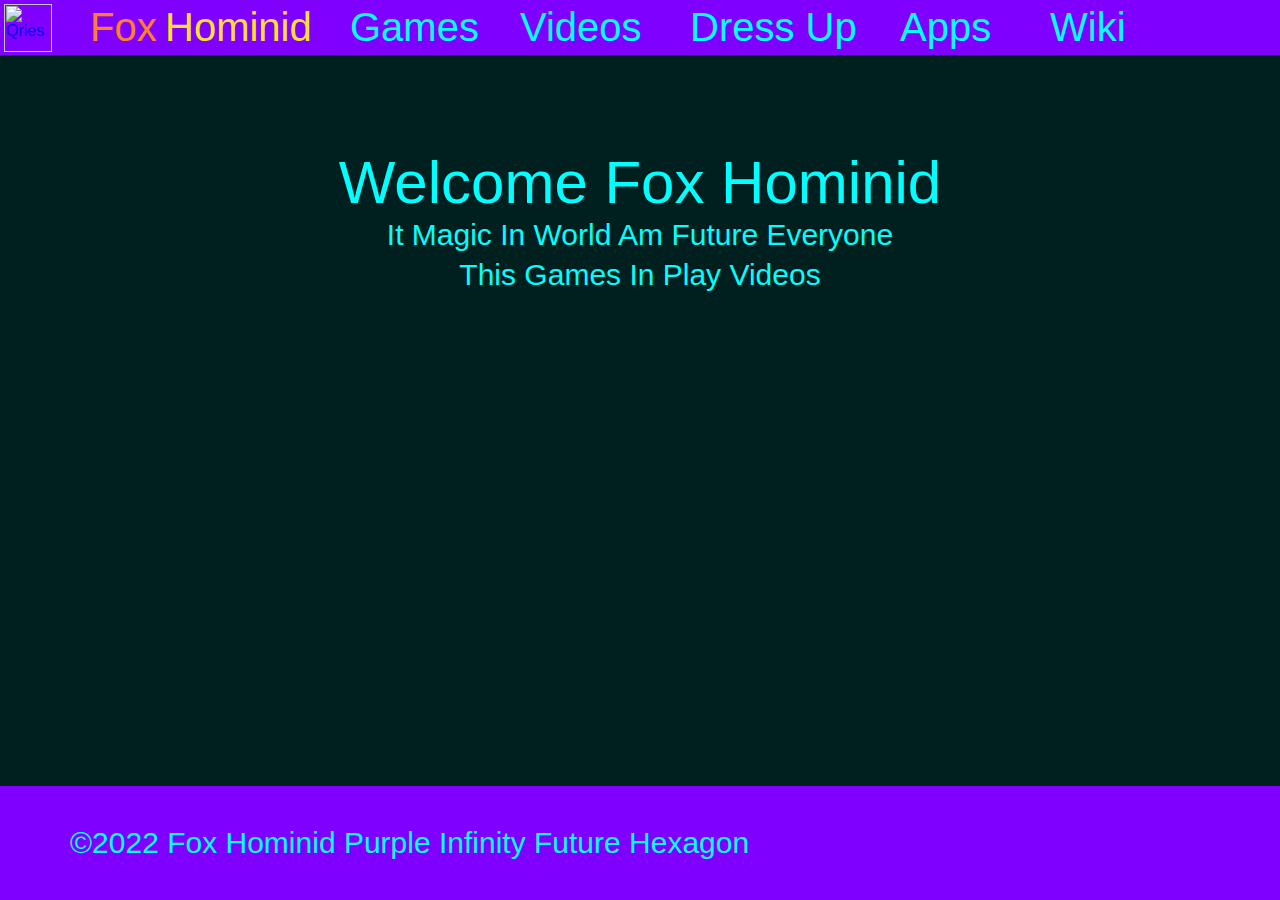
==== index.html @ 6adab7e3 "Update index.html" ====
<html>
  <head>
    <title>Fox Hominid Official</title>
    <link rel="stylesheet" type="text/css" href="main.css" />
    <link rel="stylesheet" type="text/css" href="particle.css" />
  </head>
  <body>
    <FoxHominidLogo>
      <a href="https://fox-hominid-infinity.github.io/index.html">
        <img alt="Qries" src="favicon.ico" height="48" width="48">
      </a>
    </FoxHominidLogo>
    <div id="header">Fox</div>
    <div id="header-yellow">Hominid</div>
    <Games>
      <a href="https://fox-hominid-infinity.github.io/Games" class="gameslink" title="Games" style="color:rgb(0,255,255)">Games</a>
    </Games>
    <Videos>
      <a href="https://fox-hominid-infinity.github.io/Videos" class="gameslink" title="Videos" style="color:rgb(0,255,255)">Videos</a>
    </Videos>
    <DressUp>
      <a href="https://fox-hominid-infinity.github.io/DressUp" class="gameslink" title="DressUps" style="color:rgb(0,255,255)">Dress Up</a>
    </DressUp>
    <Apps>
      <a href="https://fox-hominid-infinity.github.io/Apps" class="gameslink" title="Apps" style="color:rgb(0,255,255)">Apps</a>
    </Apps>
    <Wiki>
      <a href="https://fox-hominid.fandom.com/wiki/Fox_Hominid_Wiki" class="gameslink" title="Wiki" style="color:rgb(0,255,255)">Wiki</a>
    </Wiki>
    <div class="WelcomeCSS">
      <p>Welcome Fox Hominid</p>
    </div>
    <div class="WelcomeCSS1">
      <p>It Magic In World Am Future Everyone</p>
    </div>
    <div class="WelcomeCSS2">
      <p>This Games In Play Videos</p>
    </div>
    <div class="footer">
      <p>©2022 Fox Hominid Purple Infinity Future Hexagon</p>
    </div>
	  
    <div id="particle-container">
	<div class="particle"></div>
	<div class="particle"></div>
	<div class="particle"></div>
	<div class="particle"></div>
	<div class="particle"></div>
	<div class="particle"></div>
	<div class="particle"></div>
	<div class="particle"></div>
	<div class="particle"></div>
	<div class="particle"></div>
	<div class="particle"></div>
	<div class="particle"></div>
	<div class="particle"></div>
	<div class="particle"></div>
	<div class="particle"></div>
	<div class="particle"></div>
	<div class="particle"></div>
	<div class="particle"></div>
	<div class="particle"></div>
	<div class="particle"></div>
	<div class="particle"></div>
	<div class="particle"></div>
	<div class="particle"></div>
	<div class="particle"></div>
	<div class="particle"></div>
	<div class="particle"></div>
	<div class="particle"></div>
	<div class="particle"></div>
	<div class="particle"></div>
	<div class="particle"></div>
	<div class="particle"></div>
	<div class="particle"></div>
	<div class="particle"></div>
	<div class="particle"></div>
	<div class="particle"></div>
	<div class="particle"></div>
	<div class="particle"></div>
	<div class="particle"></div>
	<div class="particle"></div>
	<div class="particle"></div>
	<div class="particle"></div>
	<div class="particle"></div>
	<div class="particle"></div>
	<div class="particle"></div>
	<div class="particle"></div>
	<div class="particle"></div>
	<div class="particle"></div>
	<div class="particle"></div>
	<div class="particle"></div>
	<div class="particle"></div>
	<div class="particle"></div>
	<div class="particle"></div>
	<div class="particle"></div>
	<div class="particle"></div>
	<div class="particle"></div>
	<div class="particle"></div>
	<div class="particle"></div>
	<div class="particle"></div>
	<div class="particle"></div>
	<div class="particle"></div>
	<div class="particle"></div>
	<div class="particle"></div>
	<div class="particle"></div>
	<div class="particle"></div>
	<div class="particle"></div>
	<div class="particle"></div>
	<div class="particle"></div>
	<div class="particle"></div>
	<div class="particle"></div>
	<div class="particle"></div>
	<div class="particle"></div>
	<div class="particle"></div>
	<div class="particle"></div>
	<div class="particle"></div>
	<div class="particle"></div>
	<div class="particle"></div>
	<div class="particle"></div>
	<div class="particle"></div>
	<div class="particle"></div>
	<div class="particle"></div>
	<div class="particle"></div>
	<div class="particle"></div>
	<div class="particle"></div>
	<div class="particle"></div>
	<div class="particle"></div>
	<div class="particle"></div>
	<div class="particle"></div>
	<div class="particle"></div>
	<div class="particle"></div>
	<div class="particle"></div>
	<div class="particle"></div>
	<div class="particle"></div>
	<div class="particle"></div>
	<div class="particle"></div>
	<div class="particle"></div>
	<div class="particle"></div>
	<div class="particle"></div>
	<div class="particle"></div>
	<div class="particle"></div>
	<div class="particle"></div>
	<div class="particle"></div>
	<div class="particle"></div>
	<div class="particle"></div>
	<div class="particle"></div>
	<div class="particle"></div>
	<div class="particle"></div>
	<div class="particle"></div>
	<div class="particle"></div>
	<div class="particle"></div>
	<div class="particle"></div>
	<div class="particle"></div>
	<div class="particle"></div>
	<div class="particle"></div>
	<div class="particle"></div>
	<div class="particle"></div>
	<div class="particle"></div>
	<div class="particle"></div>
	<div class="particle"></div>
	<div class="particle"></div>
	<div class="particle"></div>
    </div>
  </body>
</html>
---- main.css ----
body {        
  background-color: #002020;
  position: relative;
  font-family: "Source Sans Pro", sans-serif;
  font-weight: 100;
}
FoxHominidLogo {
  position: fixed;
  z-index: 8;
  top: 4px;
  left: 4px;
}
PurplePikachuMiner {
  position: absolute;
  z-index: 1;
  top: 160px;
  left: 20px;
}
FoxHominidEvolutionYear {
  position: absolute;
  z-index: 1;
  top: 160px;
  left: 300px;
}
FoxHominidMiner {
  position: absolute;
  z-index: 1;
  top: 160px;
  left: 580px;
}
MinecraftChickenMiner {
  position: absolute;
  z-index: 1;
  top: 160px;
  left: 860px;
}
#header {
  width: 100%;
  position: fixed;
  background-color: #8000ff;
  color: #FF7F27;
  font-size: 40px;
  top: 0;
  z-index: 7;
  left: -10;
  padding: 5px 100px;
}
#header-yellow {
  position: fixed;
  color: #FFDF30;
  font-size: 40px;
  top: 0;
  z-index: 8;
  left: 0;
  padding: 5px 165px
}
Games {
  position: fixed;
  z-index: 8;
  font-size: 40px;
  top: 5;  
  left: 350;  
}
Videos {
  position: fixed;
  z-index: 8;
  font-size: 40px;
  top: 5;  
  left: 520;  
}
DressUp {
  position: fixed;
  z-index: 8;
  font-size: 40px;
  top: 5;  
  left: 690;  
}
Apps {
  position: fixed;
  z-index: 8;
  font-size: 40px;
  top: 5;  
  left: 900;  
}
Wiki {
  position: fixed;
  z-index: 8;
  font-size: 40px;
  top: 5;  
  left: 1050;  
}
.gameslink {
  text-decoration: none; 
}
a {
  display: block;
}
.footer {
  width: 100%;
  position: fixed;
  background-color: #8000ff;
  color: #00FFFF;
  font-size: 30px;
  bottom: 0;
  z-index: 8;
  left: -10;
  padding: 10px 80px;
}
.WelcomeCSS {
  left: 25%;
  width: 50%;
  text-align: center;
  position: absolute;
  color: #00FFFF;
  font-size: 60px;
  top: 80;
  z-index: 1;
}
.WelcomeCSS1 {
  left: 25%;
  width: 50%;
  text-align: center;
  position: absolute;
  color: #00FFFF;
  font-size: 30px;
  top: 180;
  z-index: 1;
}
.WelcomeCSS2 {
  left: 25%;
  width: 50%;
  text-align: center;
  position: absolute;
  color: #00FFFF;
  font-size: 30px;
  top: 220;
  z-index: 1;
}
.FixedVideosFooter {
  position: absolute;
  top: 900;
  z-index: 1;
}
.FixedGamesFooter {
  position: absolute;
  top: 960;
  z-index: 1;
}
VideosFullscreen {
  position: absolute;
  z-index: 1;
  top: 90px;
  width: 44%;
  left: 22%;  
}
GamesFullscreen {
  position: absolute;
  z-index: 1;
  top: 232px;
  width: 50%;
  left: 34%;  
  transform: scale(1.5);
}
DressUpFullscreen {
  position: absolute;
  z-index: 1;
  top: 100px;
  left: 50%;
  margin-right: -50%;
  transform: translate(-50%, 0%) }
}
#TotalGameScore {
  color: #00ffff;
  font-size: 40px;
  position: absolute;
  z-index: 1;
  top: 80px;
  left: 400px;
}
#TotalGameScoreFixed {
  color: #00ffff;
  font-size: 40px;
  position: absolute;
  z-index: 1;
  top: 80px;
  left: 400px;
}
TotalGameScore {
  color: #00ffff;
  font-size: 40px;
  position: absolute;
  z-index: 1;
  top: 80px;
  left: 400px;
}
#PPMScore {
  color: #00ffff;
  font-size: 30px;
  position: absolute;
  z-index: 1;
  top: 370px;
  left: 60px;
}
#FHEYScore {
  color: #00ffff;
  font-size: 30px;
  position: absolute;
  z-index: 1;
  top: 370px;
  left: 340px;
}
#FHMScore {
  color: #00ffff;
  font-size: 30px;
  position: absolute;
  z-index: 1;
  top: 370px;
  left: 620px;
}
#MCMScore {
  color: #00ffff;
  font-size: 30px;
  position: absolute;
  z-index: 1;
  top: 370px;
  left: 900px;
}

Years10OfFoxHominid {
  position: absolute;
  z-index: 1;
  top: 90px;
  left: 20px;
}

FoxHominidNewVsFoxHominidOld {
  position: absolute;
  z-index: 1;
  top: 90px;
  left: 300px;
}
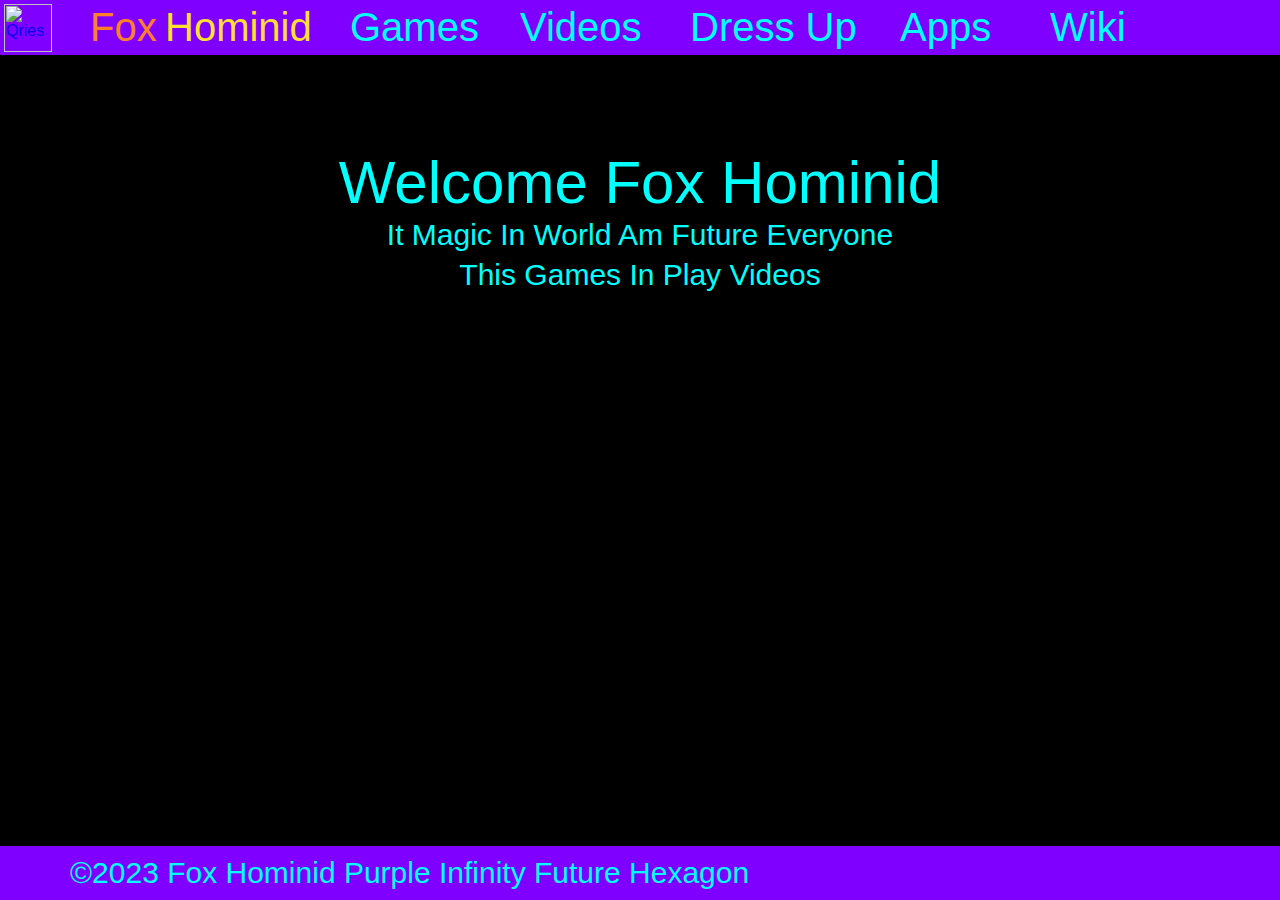
==== commit 1c0ca5d0: "Update index.html" ====
--- a/index.html
+++ b/index.html
@@ -2,7 +2,8 @@
   <head>
     <title>Fox Hominid Official</title>
     <link rel="stylesheet" type="text/css" href="main.css" />
-    <link rel="stylesheet" type="text/css" href="particle.css" />
+    <link rel="stylesheet" type="text/css" href="particle.css">
+    <script src="js/ScoreTest.js"></script>
   </head>
   <body>
     <FoxHominidLogo>
@@ -37,130 +38,11 @@
       <p>This Games In Play Videos</p>
     </div>
     <div class="footer">
-      <p>©2022 Fox Hominid Purple Infinity Future Hexagon</p>
-    </div>
-	  
-    <div id="particle-container">
-	<div class="particle"></div>
-	<div class="particle"></div>
-	<div class="particle"></div>
-	<div class="particle"></div>
-	<div class="particle"></div>
-	<div class="particle"></div>
-	<div class="particle"></div>
-	<div class="particle"></div>
-	<div class="particle"></div>
-	<div class="particle"></div>
-	<div class="particle"></div>
-	<div class="particle"></div>
-	<div class="particle"></div>
-	<div class="particle"></div>
-	<div class="particle"></div>
-	<div class="particle"></div>
-	<div class="particle"></div>
-	<div class="particle"></div>
-	<div class="particle"></div>
-	<div class="particle"></div>
-	<div class="particle"></div>
-	<div class="particle"></div>
-	<div class="particle"></div>
-	<div class="particle"></div>
-	<div class="particle"></div>
-	<div class="particle"></div>
-	<div class="particle"></div>
-	<div class="particle"></div>
-	<div class="particle"></div>
-	<div class="particle"></div>
-	<div class="particle"></div>
-	<div class="particle"></div>
-	<div class="particle"></div>
-	<div class="particle"></div>
-	<div class="particle"></div>
-	<div class="particle"></div>
-	<div class="particle"></div>
-	<div class="particle"></div>
-	<div class="particle"></div>
-	<div class="particle"></div>
-	<div class="particle"></div>
-	<div class="particle"></div>
-	<div class="particle"></div>
-	<div class="particle"></div>
-	<div class="particle"></div>
-	<div class="particle"></div>
-	<div class="particle"></div>
-	<div class="particle"></div>
-	<div class="particle"></div>
-	<div class="particle"></div>
-	<div class="particle"></div>
-	<div class="particle"></div>
-	<div class="particle"></div>
-	<div class="particle"></div>
-	<div class="particle"></div>
-	<div class="particle"></div>
-	<div class="particle"></div>
-	<div class="particle"></div>
-	<div class="particle"></div>
-	<div class="particle"></div>
-	<div class="particle"></div>
-	<div class="particle"></div>
-	<div class="particle"></div>
-	<div class="particle"></div>
-	<div class="particle"></div>
-	<div class="particle"></div>
-	<div class="particle"></div>
-	<div class="particle"></div>
-	<div class="particle"></div>
-	<div class="particle"></div>
-	<div class="particle"></div>
-	<div class="particle"></div>
-	<div class="particle"></div>
-	<div class="particle"></div>
-	<div class="particle"></div>
-	<div class="particle"></div>
-	<div class="particle"></div>
-	<div class="particle"></div>
-	<div class="particle"></div>
-	<div class="particle"></div>
-	<div class="particle"></div>
-	<div class="particle"></div>
-	<div class="particle"></div>
-	<div class="particle"></div>
-	<div class="particle"></div>
-	<div class="particle"></div>
-	<div class="particle"></div>
-	<div class="particle"></div>
-	<div class="particle"></div>
-	<div class="particle"></div>
-	<div class="particle"></div>
-	<div class="particle"></div>
-	<div class="particle"></div>
-	<div class="particle"></div>
-	<div class="particle"></div>
-	<div class="particle"></div>
-	<div class="particle"></div>
-	<div class="particle"></div>
-	<div class="particle"></div>
-	<div class="particle"></div>
-	<div class="particle"></div>
-	<div class="particle"></div>
-	<div class="particle"></div>
-	<div class="particle"></div>
-	<div class="particle"></div>
-	<div class="particle"></div>
-	<div class="particle"></div>
-	<div class="particle"></div>
-	<div class="particle"></div>
-	<div class="particle"></div>
-	<div class="particle"></div>
-	<div class="particle"></div>
-	<div class="particle"></div>
-	<div class="particle"></div>
-	<div class="particle"></div>
-	<div class="particle"></div>
-	<div class="particle"></div>
-	<div class="particle"></div>
-	<div class="particle"></div>
-	<div class="particle"></div>
+      <div id="footer">
+      </div> 
+      <script>
+        document.getElementById("footer").innerHTML = ("©" + Year_Date + " Fox Hominid Purple Infinity Future Hexagon");
+      </script>
     </div>
   </body>
 </html>
--- a/main.css
+++ b/main.css
@@ -1,38 +1,81 @@
-body {        
-  background-color: #002020;
+body {     
+  background-image:    url(images/WebackgroundHexagonDarkCyan.gif);
+  background-color: #000000;
+  background-size:     cover;                      /* <------ */
+  background-attachment: fixed;
+  background-repeat:   no-repeat;
+  background-position: center 0%; 
   position: relative;
   font-family: "Source Sans Pro", sans-serif;
   font-weight: 100;
 }
+ParticleFix {
+  position: fixed;
+  top: -20px;
+  z-index: 1;
+}
+
 FoxHominidLogo {
   position: fixed;
   z-index: 8;
   top: 4px;
   left: 4px;
 }
+
+
+.buttonglowhover:hover {
+  cursor: pointer;
+  transform: scale(1.15);
+  box-shadow: 0 0px 34px 0 rgba(0,255,255,1),0 0px 70px 0 rgba(0,255,255,0.6);
+}
+
 PurplePikachuMiner {
-  position: absolute;
-  z-index: 1;
+  transition: .3s ease-in-out 0s;
+  border-radius: 18%;
+  position: absolute;
+  z-index: 2;
   top: 160px;
   left: 20px;
 }
 FoxHominidEvolutionYear {
-  position: absolute;
-  z-index: 1;
+  transition: .3s ease-in-out 0s;
+  border-radius: 18%;
+  position: absolute;
+  z-index: 2;
   top: 160px;
   left: 300px;
 }
 FoxHominidMiner {
-  position: absolute;
-  z-index: 1;
+  transition: .3s ease-in-out 0s;
+  border-radius: 18%;
+  position: absolute;
+  z-index: 2;
   top: 160px;
   left: 580px;
 }
 MinecraftChickenMiner {
-  position: absolute;
-  z-index: 1;
+  transition: .3s ease-in-out 0s;
+  border-radius: 18%;
+  position: absolute;
+  z-index: 2;
   top: 160px;
   left: 860px;
+}
+PurplePikachuPlatformJump {
+  transition: .3s ease-in-out 0s;
+  border-radius: 18%;
+  position: absolute;
+  z-index: 2;
+  top: 440px;
+  left: 20px;
+}
+FoxHominidPlatformJump {
+  transition: .3s ease-in-out 0s;
+  border-radius: 18%;
+  position: absolute;
+  z-index: 2;
+  top: 440px;
+  left: 300px;
 }
 #header {
   width: 100%;
@@ -167,9 +210,9 @@
   top: 100px;
   left: 50%;
   margin-right: -50%;
-  transform: translate(-50%, 0%) }
-}
-#TotalGameScore {
+  transform: translate(-50%, 0%)
+}
+#TotalGameScoreFixed {
   color: #00ffff;
   font-size: 40px;
   position: absolute;
@@ -177,7 +220,7 @@
   top: 80px;
   left: 400px;
 }
-#TotalGameScoreFixed {
+TotalGameScore {
   color: #00ffff;
   font-size: 40px;
   position: absolute;
@@ -185,14 +228,6 @@
   top: 80px;
   left: 400px;
 }
-TotalGameScore {
-  color: #00ffff;
-  font-size: 40px;
-  position: absolute;
-  z-index: 1;
-  top: 80px;
-  left: 400px;
-}
 #PPMScore {
   color: #00ffff;
   font-size: 30px;
@@ -225,17 +260,52 @@
   top: 370px;
   left: 900px;
 }
+#PPPJScore {
+  color: #00ffff;
+  font-size: 30px;
+  position: absolute;
+  z-index: 1;
+  top: 645px;
+  left: 60px;
+}
+#FHPJScore {
+  color: #00ffff;
+  font-size: 30px;
+  position: absolute;
+  z-index: 1;
+  top: 645px;
+  left: 340px;
+}
 
 Years10OfFoxHominid {
+  transition: .3s ease-in-out 0s;
+  border-radius: 18%;
+  position: absolute;
+  z-index: 1;
+  top: 90px;
+  left: 300px;
+}
+
+FoxHominidNewVsFoxHominidOld {
+  transition: .3s ease-in-out 0s;
+  border-radius: 18%;
   position: absolute;
   z-index: 1;
   top: 90px;
   left: 20px;
 }
 
-FoxHominidNewVsFoxHominidOld {
+FoxHominidFirstVideo {
+  transition: .3s ease-in-out 0s;
+  border-radius: 18%;
   position: absolute;
   z-index: 1;
   top: 90px;
-  left: 300px;
-}
+  left: 580px;
+}
+
+#footeryear {
+  color: #00ffff;
+  font-size: 30px;
+  position: absolute;
+}
--- a/particle.css
+++ b/particle.css
@@ -0,0 +1,1684 @@
+.particle {
+  position: absolute;
+  border-radius: 50%;
+}
+@keyframes particle-animation-1 {
+  100% {
+    transform: translate3d(63vw, 22vh, 72px);
+  }
+}
+.particle:nth-child(1) {
+  animation: particle-animation-1 12s infinite;
+  opacity: 0.97;
+  height: 8px;
+  width: 8px;
+  animation-delay: -0.2s;
+  transform: translate3d(43vw, 8vh, 46px);
+  background: #00ffff;
+}
+@keyframes particle-animation-2 {
+  100% {
+    transform: translate3d(89vw, 3vh, 72px);
+  }
+}
+.particle:nth-child(2) {
+  animation: particle-animation-2 12s infinite;
+  opacity: 0.32;
+  height: 9px;
+  width: 9px;
+  animation-delay: -0.4s;
+  transform: translate3d(31vw, 41vh, 89px);
+  background: #00ffff;
+}
+@keyframes particle-animation-3 {
+  100% {
+    transform: translate3d(5vw, 52vh, 7px);
+  }
+}
+.particle:nth-child(3) {
+  animation: particle-animation-3 12s infinite;
+  opacity: 0.62;
+  height: 10px;
+  width: 10px;
+  animation-delay: -0.6s;
+  transform: translate3d(95vw, 44vh, 30px);
+  background: #00ffff;
+}
+@keyframes particle-animation-4 {
+  100% {
+    transform: translate3d(38vw, 61vh, 27px);
+  }
+}
+.particle:nth-child(4) {
+  animation: particle-animation-4 12s infinite;
+  opacity: 0.84;
+  height: 9px;
+  width: 9px;
+  animation-delay: -0.8s;
+  transform: translate3d(27vw, 87vh, 79px);
+  background: #00ffff;
+}
+@keyframes particle-animation-5 {
+  100% {
+    transform: translate3d(55vw, 50vh, 57px);
+  }
+}
+.particle:nth-child(5) {
+  animation: particle-animation-5 12s infinite;
+  opacity: 0.75;
+  height: 8px;
+  width: 8px;
+  animation-delay: -1s;
+  transform: translate3d(15vw, 16vh, 82px);
+  background: #00ffff;
+}
+@keyframes particle-animation-6 {
+  100% {
+    transform: translate3d(59vw, 34vh, 56px);
+  }
+}
+.particle:nth-child(6) {
+  animation: particle-animation-6 12s infinite;
+  opacity: 0.19;
+  height: 10px;
+  width: 10px;
+  animation-delay: -1.2s;
+  transform: translate3d(26vw, 61vh, 19px);
+  background: #00ffff;
+}
+@keyframes particle-animation-7 {
+  100% {
+    transform: translate3d(25vw, 40vh, 32px);
+  }
+}
+.particle:nth-child(7) {
+  animation: particle-animation-7 12s infinite;
+  opacity: 0.25;
+  height: 12px;
+  width: 12px;
+  animation-delay: -1.4s;
+  transform: translate3d(89vw, 73vh, 30px);
+  background: #00ffff;
+}
+@keyframes particle-animation-8 {
+  100% {
+    transform: translate3d(41vw, 90vh, 75px);
+  }
+}
+.particle:nth-child(8) {
+  animation: particle-animation-8 12s infinite;
+  opacity: 0.98;
+  height: 9px;
+  width: 9px;
+  animation-delay: -1.6s;
+  transform: translate3d(83vw, 51vh, 100px);
+  background: #00ffff;
+}
+@keyframes particle-animation-9 {
+  100% {
+    transform: translate3d(64vw, 78vh, 13px);
+  }
+}
+.particle:nth-child(9) {
+  animation: particle-animation-9 12s infinite;
+  opacity: 0.16;
+  height: 12px;
+  width: 12px;
+  animation-delay: -1.8s;
+  transform: translate3d(38vw, 68vh, 15px);
+  background: #00ffff;
+}
+@keyframes particle-animation-10 {
+  100% {
+    transform: translate3d(24vw, 29vh, 45px);
+  }
+}
+.particle:nth-child(10) {
+  animation: particle-animation-10 12s infinite;
+  opacity: 0.86;
+  height: 12px;
+  width: 12px;
+  animation-delay: -2s;
+  transform: translate3d(20vw, 89vh, 94px);
+  background: #00ffff;
+}
+@keyframes particle-animation-11 {
+  100% {
+    transform: translate3d(52vw, 64vh, 71px);
+  }
+}
+.particle:nth-child(11) {
+  animation: particle-animation-11 12s infinite;
+  opacity: 0.95;
+  height: 12px;
+  width: 12px;
+  animation-delay: -2.2s;
+  transform: translate3d(5vw, 25vh, 55px);
+  background: #00ffff;
+}
+@keyframes particle-animation-12 {
+  100% {
+    transform: translate3d(61vw, 61vh, 45px);
+  }
+}
+.particle:nth-child(12) {
+  animation: particle-animation-12 12s infinite;
+  opacity: 0.49;
+  height: 11px;
+  width: 11px;
+  animation-delay: -2.4s;
+  transform: translate3d(24vw, 48vh, 57px);
+  background: #00ffff;
+}
+@keyframes particle-animation-13 {
+  100% {
+    transform: translate3d(85vw, 30vh, 66px);
+  }
+}
+.particle:nth-child(13) {
+  animation: particle-animation-13 12s infinite;
+  opacity: 0.25;
+  height: 8px;
+  width: 8px;
+  animation-delay: -2.6s;
+  transform: translate3d(69vw, 21vh, 51px);
+  background: #00ffff;
+}
+@keyframes particle-animation-14 {
+  100% {
+    transform: translate3d(22vw, 52vh, 26px);
+  }
+}
+.particle:nth-child(14) {
+  animation: particle-animation-14 12s infinite;
+  opacity: 0.7;
+  height: 12px;
+  width: 12px;
+  animation-delay: -2.8s;
+  transform: translate3d(36vw, 46vh, 26px);
+  background: #00ffff;
+}
+@keyframes particle-animation-15 {
+  100% {
+    transform: translate3d(41vw, 43vh, 68px);
+  }
+}
+.particle:nth-child(15) {
+  animation: particle-animation-15 12s infinite;
+  opacity: 0.36;
+  height: 12px;
+  width: 12px;
+  animation-delay: -3s;
+  transform: translate3d(42vw, 8vh, 100px);
+  background: #00ffff;
+}
+@keyframes particle-animation-16 {
+  100% {
+    transform: translate3d(34vw, 94vh, 98px);
+  }
+}
+.particle:nth-child(16) {
+  animation: particle-animation-16 12s infinite;
+  opacity: 0.17;
+  height: 9px;
+  width: 9px;
+  animation-delay: -3.2s;
+  transform: translate3d(75vw, 96vh, 73px);
+  background: #00ffff;
+}
+@keyframes particle-animation-17 {
+  100% {
+    transform: translate3d(64vw, 73vh, 81px);
+  }
+}
+.particle:nth-child(17) {
+  animation: particle-animation-17 12s infinite;
+  opacity: 0.34;
+  height: 12px;
+  width: 12px;
+  animation-delay: -3.4s;
+  transform: translate3d(76vw, 86vh, 26px);
+  background: #00ffff;
+}
+@keyframes particle-animation-18 {
+  100% {
+    transform: translate3d(89vw, 2vh, 63px);
+  }
+}
+.particle:nth-child(18) {
+  animation: particle-animation-18 12s infinite;
+  opacity: 0.72;
+  height: 9px;
+  width: 9px;
+  animation-delay: -3.6s;
+  transform: translate3d(54vw, 15vh, 27px);
+  background: #00ffff;
+}
+@keyframes particle-animation-19 {
+  100% {
+    transform: translate3d(22vw, 26vh, 45px);
+  }
+}
+.particle:nth-child(19) {
+  animation: particle-animation-19 12s infinite;
+  opacity: 0.64;
+  height: 8px;
+  width: 8px;
+  animation-delay: -3.8s;
+  transform: translate3d(2vw, 32vh, 88px);
+  background: #00ffff;
+}
+@keyframes particle-animation-20 {
+  100% {
+    transform: translate3d(1vw, 7vh, 5px);
+  }
+}
+.particle:nth-child(20) {
+  animation: particle-animation-20 12s infinite;
+  opacity: 0.03;
+  height: 12px;
+  width: 12px;
+  animation-delay: -4s;
+  transform: translate3d(72vw, 71vh, 14px);
+  background: #00ffff;
+}
+@keyframes particle-animation-21 {
+  100% {
+    transform: translate3d(63vw, 95vh, 60px);
+  }
+}
+.particle:nth-child(21) {
+  animation: particle-animation-21 12s infinite;
+  opacity: 0.56;
+  height: 10px;
+  width: 10px;
+  animation-delay: -4.2s;
+  transform: translate3d(10vw, 93vh, 54px);
+  background: #00ffff;
+}
+@keyframes particle-animation-22 {
+  100% {
+    transform: translate3d(55vw, 91vh, 81px);
+  }
+}
+.particle:nth-child(22) {
+  animation: particle-animation-22 12s infinite;
+  opacity: 0.74;
+  height: 9px;
+  width: 9px;
+  animation-delay: -4.4s;
+  transform: translate3d(58vw, 40vh, 59px);
+  background: #00ffff;
+}
+@keyframes particle-animation-23 {
+  100% {
+    transform: translate3d(6vw, 64vh, 24px);
+  }
+}
+.particle:nth-child(23) {
+  animation: particle-animation-23 12s infinite;
+  opacity: 0.33;
+  height: 10px;
+  width: 10px;
+  animation-delay: -4.6s;
+  transform: translate3d(34vw, 70vh, 20px);
+  background: #00ffff;
+}
+@keyframes particle-animation-24 {
+  100% {
+    transform: translate3d(93vw, 33vh, 81px);
+  }
+}
+.particle:nth-child(24) {
+  animation: particle-animation-24 12s infinite;
+  opacity: 0.85;
+  height: 9px;
+  width: 9px;
+  animation-delay: -4.8s;
+  transform: translate3d(69vw, 91vh, 16px);
+  background: #00ffff;
+}
+@keyframes particle-animation-25 {
+  100% {
+    transform: translate3d(38vw, 47vh, 2px);
+  }
+}
+.particle:nth-child(25) {
+  animation: particle-animation-25 12s infinite;
+  opacity: 0.57;
+  height: 10px;
+  width: 10px;
+  animation-delay: -5s;
+  transform: translate3d(3vw, 24vh, 60px);
+  background: #00ffff;
+}
+@keyframes particle-animation-26 {
+  100% {
+    transform: translate3d(20vw, 98vh, 100px);
+  }
+}
+.particle:nth-child(26) {
+  animation: particle-animation-26 12s infinite;
+  opacity: 0.36;
+  height: 9px;
+  width: 9px;
+  animation-delay: -5.2s;
+  transform: translate3d(69vw, 26vh, 43px);
+  background: #00ffff;
+}
+@keyframes particle-animation-27 {
+  100% {
+    transform: translate3d(9vw, 90vh, 48px);
+  }
+}
+.particle:nth-child(27) {
+  animation: particle-animation-27 12s infinite;
+  opacity: 0.48;
+  height: 11px;
+  width: 11px;
+  animation-delay: -5.4s;
+  transform: translate3d(19vw, 52vh, 45px);
+  background: #00ffff;
+}
+@keyframes particle-animation-28 {
+  100% {
+    transform: translate3d(1vw, 43vh, 99px);
+  }
+}
+.particle:nth-child(28) {
+  animation: particle-animation-28 12s infinite;
+  opacity: 0.39;
+  height: 10px;
+  width: 10px;
+  animation-delay: -5.6s;
+  transform: translate3d(52vw, 26vh, 37px);
+  background: #00ffff;
+}
+@keyframes particle-animation-29 {
+  100% {
+    transform: translate3d(56vw, 27vh, 60px);
+  }
+}
+.particle:nth-child(29) {
+  animation: particle-animation-29 12s infinite;
+  opacity: 0.73;
+  height: 9px;
+  width: 9px;
+  animation-delay: -5.8s;
+  transform: translate3d(64vw, 46vh, 83px);
+  background: #00ffff;
+}
+@keyframes particle-animation-30 {
+  100% {
+    transform: translate3d(25vw, 15vh, 5px);
+  }
+}
+.particle:nth-child(30) {
+  animation: particle-animation-30 12s infinite;
+  opacity: 0.32;
+  height: 8px;
+  width: 8px;
+  animation-delay: -6s;
+  transform: translate3d(17vw, 37vh, 64px);
+  background: #00ffff;
+}
+@keyframes particle-animation-31 {
+  100% {
+    transform: translate3d(57vw, 84vh, 89px);
+  }
+}
+.particle:nth-child(31) {
+  animation: particle-animation-31 12s infinite;
+  opacity: 0.09;
+  height: 11px;
+  width: 11px;
+  animation-delay: -6.2s;
+  transform: translate3d(2vw, 22vh, 90px);
+  background: #00ffff;
+}
+@keyframes particle-animation-32 {
+  100% {
+    transform: translate3d(17vw, 97vh, 84px);
+  }
+}
+.particle:nth-child(32) {
+  animation: particle-animation-32 12s infinite;
+  opacity: 0.7;
+  height: 8px;
+  width: 8px;
+  animation-delay: -6.4s;
+  transform: translate3d(95vw, 32vh, 12px);
+  background: #00ffff;
+}
+@keyframes particle-animation-33 {
+  100% {
+    transform: translate3d(36vw, 3vh, 77px);
+  }
+}
+.particle:nth-child(33) {
+  animation: particle-animation-33 12s infinite;
+  opacity: 0.01;
+  height: 9px;
+  width: 9px;
+  animation-delay: -6.6s;
+  transform: translate3d(60vw, 94vh, 55px);
+  background: #00ffff;
+}
+@keyframes particle-animation-34 {
+  100% {
+    transform: translate3d(67vw, 72vh, 61px);
+  }
+}
+.particle:nth-child(34) {
+  animation: particle-animation-34 12s infinite;
+  opacity: 0.21;
+  height: 8px;
+  width: 8px;
+  animation-delay: -6.8s;
+  transform: translate3d(42vw, 52vh, 20px);
+  background: #00ffff;
+}
+@keyframes particle-animation-35 {
+  100% {
+    transform: translate3d(82vw, 73vh, 87px);
+  }
+}
+.particle:nth-child(35) {
+  animation: particle-animation-35 12s infinite;
+  opacity: 0.13;
+  height: 9px;
+  width: 9px;
+  animation-delay: -7s;
+  transform: translate3d(70vw, 34vh, 100px);
+  background: #00ffff;
+}
+@keyframes particle-animation-36 {
+  100% {
+    transform: translate3d(49vw, 11vh, 38px);
+  }
+}
+.particle:nth-child(36) {
+  animation: particle-animation-36 12s infinite;
+  opacity: 0.67;
+  height: 11px;
+  width: 11px;
+  animation-delay: -7.2s;
+  transform: translate3d(60vw, 45vh, 18px);
+  background: #00ffff;
+}
+@keyframes particle-animation-37 {
+  100% {
+    transform: translate3d(15vw, 24vh, 69px);
+  }
+}
+.particle:nth-child(37) {
+  animation: particle-animation-37 12s infinite;
+  opacity: 0.63;
+  height: 12px;
+  width: 12px;
+  animation-delay: -7.4s;
+  transform: translate3d(64vw, 85vh, 6px);
+  background: #00ffff;
+}
+@keyframes particle-animation-38 {
+  100% {
+    transform: translate3d(58vw, 94vh, 49px);
+  }
+}
+.particle:nth-child(38) {
+  animation: particle-animation-38 12s infinite;
+  opacity: 0.99;
+  height: 8px;
+  width: 8px;
+  animation-delay: -7.6s;
+  transform: translate3d(39vw, 52vh, 29px);
+  background: #00ffff;
+}
+@keyframes particle-animation-39 {
+  100% {
+    transform: translate3d(30vw, 60vh, 65px);
+  }
+}
+.particle:nth-child(39) {
+  animation: particle-animation-39 12s infinite;
+  opacity: 0.81;
+  height: 10px;
+  width: 10px;
+  animation-delay: -7.8s;
+  transform: translate3d(10vw, 58vh, 68px);
+  background: #00ffff;
+}
+@keyframes particle-animation-40 {
+  100% {
+    transform: translate3d(77vw, 16vh, 78px);
+  }
+}
+.particle:nth-child(40) {
+  animation: particle-animation-40 12s infinite;
+  opacity: 0.9;
+  height: 11px;
+  width: 11px;
+  animation-delay: -8s;
+  transform: translate3d(72vw, 15vh, 30px);
+  background: #00ffff;
+}
+@keyframes particle-animation-41 {
+  100% {
+    transform: translate3d(16vw, 57vh, 24px);
+  }
+}
+.particle:nth-child(41) {
+  animation: particle-animation-41 12s infinite;
+  opacity: 0.97;
+  height: 12px;
+  width: 12px;
+  animation-delay: -8.2s;
+  transform: translate3d(10vw, 58vh, 16px);
+  background: #00ffff;
+}
+@keyframes particle-animation-42 {
+  100% {
+    transform: translate3d(68vw, 22vh, 98px);
+  }
+}
+.particle:nth-child(42) {
+  animation: particle-animation-42 12s infinite;
+  opacity: 0.05;
+  height: 10px;
+  width: 10px;
+  animation-delay: -8.4s;
+  transform: translate3d(77vw, 64vh, 77px);
+  background: #00ffff;
+}
+@keyframes particle-animation-43 {
+  100% {
+    transform: translate3d(47vw, 18vh, 36px);
+  }
+}
+.particle:nth-child(43) {
+  animation: particle-animation-43 12s infinite;
+  opacity: 0.47;
+  height: 9px;
+  width: 9px;
+  animation-delay: -8.6s;
+  transform: translate3d(77vw, 50vh, 33px);
+  background: #00ffff;
+}
+@keyframes particle-animation-44 {
+  100% {
+    transform: translate3d(54vw, 93vh, 94px);
+  }
+}
+.particle:nth-child(44) {
+  animation: particle-animation-44 12s infinite;
+  opacity: 0.72;
+  height: 8px;
+  width: 8px;
+  animation-delay: -8.8s;
+  transform: translate3d(62vw, 41vh, 63px);
+  background: #00ffff;
+}
+@keyframes particle-animation-45 {
+  100% {
+    transform: translate3d(38vw, 56vh, 57px);
+  }
+}
+.particle:nth-child(45) {
+  animation: particle-animation-45 12s infinite;
+  opacity: 0.01;
+  height: 11px;
+  width: 11px;
+  animation-delay: -9s;
+  transform: translate3d(51vw, 40vh, 100px);
+  background: #00ffff;
+}
+@keyframes particle-animation-46 {
+  100% {
+    transform: translate3d(41vw, 42vh, 51px);
+  }
+}
+.particle:nth-child(46) {
+  animation: particle-animation-46 12s infinite;
+  opacity: 0.77;
+  height: 11px;
+  width: 11px;
+  animation-delay: -9.2s;
+  transform: translate3d(92vw, 55vh, 71px);
+  background: #00ffff;
+}
+@keyframes particle-animation-47 {
+  100% {
+    transform: translate3d(15vw, 98vh, 35px);
+  }
+}
+.particle:nth-child(47) {
+  animation: particle-animation-47 12s infinite;
+  opacity: 0.78;
+  height: 10px;
+  width: 10px;
+  animation-delay: -9.4s;
+  transform: translate3d(67vw, 51vh, 41px);
+  background: #00ffff;
+}
+@keyframes particle-animation-48 {
+  100% {
+    transform: translate3d(13vw, 41vh, 73px);
+  }
+}
+.particle:nth-child(48) {
+  animation: particle-animation-48 12s infinite;
+  opacity: 0.77;
+  height: 11px;
+  width: 11px;
+  animation-delay: -9.6s;
+  transform: translate3d(68vw, 6vh, 98px);
+  background: #00ffff;
+}
+@keyframes particle-animation-49 {
+  100% {
+    transform: translate3d(6vw, 73vh, 96px);
+  }
+}
+.particle:nth-child(49) {
+  animation: particle-animation-49 12s infinite;
+  opacity: 0.17;
+  height: 12px;
+  width: 12px;
+  animation-delay: -9.8s;
+  transform: translate3d(36vw, 59vh, 8px);
+  background: #00ffff;
+}
+@keyframes particle-animation-50 {
+  100% {
+    transform: translate3d(77vw, 23vh, 34px);
+  }
+}
+.particle:nth-child(50) {
+  animation: particle-animation-50 12s infinite;
+  opacity: 0.59;
+  height: 8px;
+  width: 8px;
+  animation-delay: -10s;
+  transform: translate3d(60vw, 51vh, 55px);
+  background: #00ffff;
+}
+@keyframes particle-animation-51 {
+  100% {
+    transform: translate3d(59vw, 20vh, 19px);
+  }
+}
+.particle:nth-child(51) {
+  animation: particle-animation-51 12s infinite;
+  opacity: 0.07;
+  height: 12px;
+  width: 12px;
+  animation-delay: -10.2s;
+  transform: translate3d(27vw, 94vh, 72px);
+  background: #00ffff;
+}
+@keyframes particle-animation-52 {
+  100% {
+    transform: translate3d(31vw, 33vh, 51px);
+  }
+}
+.particle:nth-child(52) {
+  animation: particle-animation-52 12s infinite;
+  opacity: 0.54;
+  height: 11px;
+  width: 11px;
+  animation-delay: -10.4s;
+  transform: translate3d(3vw, 52vh, 83px);
+  background: #00ffff;
+}
+@keyframes particle-animation-53 {
+  100% {
+    transform: translate3d(58vw, 55vh, 32px);
+  }
+}
+.particle:nth-child(53) {
+  animation: particle-animation-53 12s infinite;
+  opacity: 0.25;
+  height: 10px;
+  width: 10px;
+  animation-delay: -10.6s;
+  transform: translate3d(35vw, 4vh, 29px);
+  background: #00ffff;
+}
+@keyframes particle-animation-54 {
+  100% {
+    transform: translate3d(18vw, 60vh, 88px);
+  }
+}
+.particle:nth-child(54) {
+  animation: particle-animation-54 12s infinite;
+  opacity: 0.31;
+  height: 11px;
+  width: 11px;
+  animation-delay: -10.8s;
+  transform: translate3d(77vw, 95vh, 100px);
+  background: #00ffff;
+}
+@keyframes particle-animation-55 {
+  100% {
+    transform: translate3d(71vw, 24vh, 76px);
+  }
+}
+.particle:nth-child(55) {
+  animation: particle-animation-55 12s infinite;
+  opacity: 0.62;
+  height: 12px;
+  width: 12px;
+  animation-delay: -11s;
+  transform: translate3d(26vw, 89vh, 27px);
+  background: #00ffff;
+}
+@keyframes particle-animation-56 {
+  100% {
+    transform: translate3d(80vw, 60vh, 97px);
+  }
+}
+.particle:nth-child(56) {
+  animation: particle-animation-56 12s infinite;
+  opacity: 0.92;
+  height: 9px;
+  width: 9px;
+  animation-delay: -11.2s;
+  transform: translate3d(63vw, 68vh, 10px);
+  background: #00ffff;
+}
+@keyframes particle-animation-57 {
+  100% {
+    transform: translate3d(62vw, 70vh, 84px);
+  }
+}
+.particle:nth-child(57) {
+  animation: particle-animation-57 12s infinite;
+  opacity: 0.55;
+  height: 9px;
+  width: 9px;
+  animation-delay: -11.4s;
+  transform: translate3d(89vw, 72vh, 41px);
+  background: #00ffff;
+}
+@keyframes particle-animation-58 {
+  100% {
+    transform: translate3d(46vw, 50vh, 87px);
+  }
+}
+.particle:nth-child(58) {
+  animation: particle-animation-58 12s infinite;
+  opacity: 0.21;
+  height: 9px;
+  width: 9px;
+  animation-delay: -11.6s;
+  transform: translate3d(38vw, 99vh, 99px);
+  background: #00ffff;
+}
+@keyframes particle-animation-59 {
+  100% {
+    transform: translate3d(23vw, 18vh, 15px);
+  }
+}
+.particle:nth-child(59) {
+  animation: particle-animation-59 12s infinite;
+  opacity: 0.96;
+  height: 12px;
+  width: 12px;
+  animation-delay: -11.8s;
+  transform: translate3d(4vw, 33vh, 78px);
+  background: #00ffff;
+}
+@keyframes particle-animation-60 {
+  100% {
+    transform: translate3d(74vw, 8vh, 57px);
+  }
+}
+.particle:nth-child(60) {
+  animation: particle-animation-60 12s infinite;
+  opacity: 0.02;
+  height: 8px;
+  width: 8px;
+  animation-delay: -12s;
+  transform: translate3d(54vw, 72vh, 94px);
+  background: #00ffff;
+}
+@keyframes particle-animation-61 {
+  100% {
+    transform: translate3d(89vw, 28vh, 45px);
+  }
+}
+.particle:nth-child(61) {
+  animation: particle-animation-61 12s infinite;
+  opacity: 0.3;
+  height: 10px;
+  width: 10px;
+  animation-delay: -12.2s;
+  transform: translate3d(43vw, 74vh, 30px);
+  background: #00ffff;
+}
+@keyframes particle-animation-62 {
+  100% {
+    transform: translate3d(21vw, 86vh, 93px);
+  }
+}
+.particle:nth-child(62) {
+  animation: particle-animation-62 12s infinite;
+  opacity: 0.38;
+  height: 10px;
+  width: 10px;
+  animation-delay: -12.4s;
+  transform: translate3d(49vw, 16vh, 7px);
+  background: #00ffff;
+}
+@keyframes particle-animation-63 {
+  100% {
+    transform: translate3d(94vw, 40vh, 86px);
+  }
+}
+.particle:nth-child(63) {
+  animation: particle-animation-63 12s infinite;
+  opacity: 0.08;
+  height: 9px;
+  width: 9px;
+  animation-delay: -12.6s;
+  transform: translate3d(44vw, 23vh, 24px);
+  background: #00ffff;
+}
+@keyframes particle-animation-64 {
+  100% {
+    transform: translate3d(83vw, 2vh, 67px);
+  }
+}
+.particle:nth-child(64) {
+  animation: particle-animation-64 12s infinite;
+  opacity: 0.04;
+  height: 9px;
+  width: 9px;
+  animation-delay: -12.8s;
+  transform: translate3d(56vw, 6vh, 29px);
+  background: #00ffff;
+}
+@keyframes particle-animation-65 {
+  100% {
+    transform: translate3d(51vw, 95vh, 41px);
+  }
+}
+.particle:nth-child(65) {
+  animation: particle-animation-65 12s infinite;
+  opacity: 0.71;
+  height: 9px;
+  width: 9px;
+  animation-delay: -13s;
+  transform: translate3d(61vw, 38vh, 75px);
+  background: #00ffff;
+}
+@keyframes particle-animation-66 {
+  100% {
+    transform: translate3d(9vw, 65vh, 36px);
+  }
+}
+.particle:nth-child(66) {
+  animation: particle-animation-66 12s infinite;
+  opacity: 0.57;
+  height: 12px;
+  width: 12px;
+  animation-delay: -13.2s;
+  transform: translate3d(12vw, 28vh, 5px);
+  background: #00ffff;
+}
+@keyframes particle-animation-67 {
+  100% {
+    transform: translate3d(91vw, 63vh, 16px);
+  }
+}
+.particle:nth-child(67) {
+  animation: particle-animation-67 12s infinite;
+  opacity: 0.6;
+  height: 12px;
+  width: 12px;
+  animation-delay: -13.4s;
+  transform: translate3d(17vw, 15vh, 71px);
+  background: #00ffff;
+}
+@keyframes particle-animation-68 {
+  100% {
+    transform: translate3d(82vw, 11vh, 91px);
+  }
+}
+.particle:nth-child(68) {
+  animation: particle-animation-68 12s infinite;
+  opacity: 0.7;
+  height: 8px;
+  width: 8px;
+  animation-delay: -13.6s;
+  transform: translate3d(87vw, 59vh, 92px);
+  background: #00ffff;
+}
+@keyframes particle-animation-69 {
+  100% {
+    transform: translate3d(42vw, 47vh, 28px);
+  }
+}
+.particle:nth-child(69) {
+  animation: particle-animation-69 12s infinite;
+  opacity: 0.71;
+  height: 9px;
+  width: 9px;
+  animation-delay: -13.8s;
+  transform: translate3d(60vw, 67vh, 29px);
+  background: #00ffff;
+}
+@keyframes particle-animation-70 {
+  100% {
+    transform: translate3d(82vw, 21vh, 67px);
+  }
+}
+.particle:nth-child(70) {
+  animation: particle-animation-70 12s infinite;
+  opacity: 0.85;
+  height: 8px;
+  width: 8px;
+  animation-delay: -14s;
+  transform: translate3d(72vw, 82vh, 30px);
+  background: #00ffff;
+}
+@keyframes particle-animation-71 {
+  100% {
+    transform: translate3d(25vw, 45vh, 50px);
+  }
+}
+.particle:nth-child(71) {
+  animation: particle-animation-71 12s infinite;
+  opacity: 0.13;
+  height: 9px;
+  width: 9px;
+  animation-delay: -14.2s;
+  transform: translate3d(75vw, 17vh, 17px);
+  background: #00ffff;
+}
+@keyframes particle-animation-72 {
+  100% {
+    transform: translate3d(68vw, 32vh, 71px);
+  }
+}
+.particle:nth-child(72) {
+  animation: particle-animation-72 12s infinite;
+  opacity: 0.98;
+  height: 12px;
+  width: 12px;
+  animation-delay: -14.4s;
+  transform: translate3d(6vw, 76vh, 76px);
+  background: #00ffff;
+}
+@keyframes particle-animation-73 {
+  100% {
+    transform: translate3d(16vw, 13vh, 86px);
+  }
+}
+.particle:nth-child(73) {
+  animation: particle-animation-73 12s infinite;
+  opacity: 0.52;
+  height: 10px;
+  width: 10px;
+  animation-delay: -14.6s;
+  transform: translate3d(74vw, 16vh, 81px);
+  background: #00ffff;
+}
+@keyframes particle-animation-74 {
+  100% {
+    transform: translate3d(75vw, 3vh, 4px);
+  }
+}
+.particle:nth-child(74) {
+  animation: particle-animation-74 12s infinite;
+  opacity: 0.55;
+  height: 11px;
+  width: 11px;
+  animation-delay: -14.8s;
+  transform: translate3d(92vw, 95vh, 68px);
+  background: #00ffff;
+}
+@keyframes particle-animation-75 {
+  100% {
+    transform: translate3d(22vw, 1vh, 10px);
+  }
+}
+.particle:nth-child(75) {
+  animation: particle-animation-75 12s infinite;
+  opacity: 0.14;
+  height: 8px;
+  width: 8px;
+  animation-delay: -15s;
+  transform: translate3d(87vw, 78vh, 6px);
+  background: #00ffff;
+}
+@keyframes particle-animation-76 {
+  100% {
+    transform: translate3d(69vw, 89vh, 92px);
+  }
+}
+.particle:nth-child(76) {
+  animation: particle-animation-76 12s infinite;
+  opacity: 0.89;
+  height: 9px;
+  width: 9px;
+  animation-delay: -15.2s;
+  transform: translate3d(84vw, 10vh, 93px);
+  background: #00ffff;
+}
+@keyframes particle-animation-77 {
+  100% {
+    transform: translate3d(49vw, 16vh, 9px);
+  }
+}
+.particle:nth-child(77) {
+  animation: particle-animation-77 12s infinite;
+  opacity: 0.37;
+  height: 10px;
+  width: 10px;
+  animation-delay: -15.4s;
+  transform: translate3d(64vw, 73vh, 34px);
+  background: #00ffff;
+}
+@keyframes particle-animation-78 {
+  100% {
+    transform: translate3d(5vw, 19vh, 51px);
+  }
+}
+.particle:nth-child(78) {
+  animation: particle-animation-78 12s infinite;
+  opacity: 0.83;
+  height: 10px;
+  width: 10px;
+  animation-delay: -15.6s;
+  transform: translate3d(27vw, 38vh, 44px);
+  background: #00ffff;
+}
+@keyframes particle-animation-79 {
+  100% {
+    transform: translate3d(18vw, 75vh, 9px);
+  }
+}
+.particle:nth-child(79) {
+  animation: particle-animation-79 12s infinite;
+  opacity: 0.47;
+  height: 8px;
+  width: 8px;
+  animation-delay: -15.8s;
+  transform: translate3d(50vw, 91vh, 29px);
+  background: #00ffff;
+}
+@keyframes particle-animation-80 {
+  100% {
+    transform: translate3d(56vw, 32vh, 18px);
+  }
+}
+.particle:nth-child(80) {
+  animation: particle-animation-80 12s infinite;
+  opacity: 0.19;
+  height: 11px;
+  width: 11px;
+  animation-delay: -16s;
+  transform: translate3d(42vw, 3vh, 74px);
+  background: #00ffff;
+}
+@keyframes particle-animation-81 {
+  100% {
+    transform: translate3d(71vw, 76vh, 25px);
+  }
+}
+.particle:nth-child(81) {
+  animation: particle-animation-81 12s infinite;
+  opacity: 0.9;
+  height: 11px;
+  width: 11px;
+  animation-delay: -16.2s;
+  transform: translate3d(51vw, 96vh, 46px);
+  background: #00ffff;
+}
+@keyframes particle-animation-82 {
+  100% {
+    transform: translate3d(9vw, 67vh, 29px);
+  }
+}
+.particle:nth-child(82) {
+  animation: particle-animation-82 12s infinite;
+  opacity: 0.03;
+  height: 10px;
+  width: 10px;
+  animation-delay: -16.4s;
+  transform: translate3d(54vw, 27vh, 68px);
+  background: #00ffff;
+}
+@keyframes particle-animation-83 {
+  100% {
+    transform: translate3d(79vw, 52vh, 82px);
+  }
+}
+.particle:nth-child(83) {
+  animation: particle-animation-83 12s infinite;
+  opacity: 0.33;
+  height: 12px;
+  width: 12px;
+  animation-delay: -16.6s;
+  transform: translate3d(94vw, 56vh, 11px);
+  background: #00ffff;
+}
+@keyframes particle-animation-84 {
+  100% {
+    transform: translate3d(95vw, 94vh, 16px);
+  }
+}
+.particle:nth-child(84) {
+  animation: particle-animation-84 12s infinite;
+  opacity: 0.39;
+  height: 9px;
+  width: 9px;
+  animation-delay: -16.8s;
+  transform: translate3d(76vw, 6vh, 55px);
+  background: #00ffff;
+}
+@keyframes particle-animation-85 {
+  100% {
+    transform: translate3d(19vw, 80vh, 39px);
+  }
+}
+.particle:nth-child(85) {
+  animation: particle-animation-85 12s infinite;
+  opacity: 0.97;
+  height: 8px;
+  width: 8px;
+  animation-delay: -17s;
+  transform: translate3d(46vw, 53vh, 49px);
+  background: #00ffff;
+}
+@keyframes particle-animation-86 {
+  100% {
+    transform: translate3d(25vw, 20vh, 49px);
+  }
+}
+.particle:nth-child(86) {
+  animation: particle-animation-86 12s infinite;
+  opacity: 0.62;
+  height: 11px;
+  width: 11px;
+  animation-delay: -17.2s;
+  transform: translate3d(45vw, 13vh, 31px);
+  background: #00ffff;
+}
+@keyframes particle-animation-87 {
+  100% {
+    transform: translate3d(85vw, 56vh, 8px);
+  }
+}
+.particle:nth-child(87) {
+  animation: particle-animation-87 12s infinite;
+  opacity: 0.07;
+  height: 11px;
+  width: 11px;
+  animation-delay: -17.4s;
+  transform: translate3d(12vw, 15vh, 28px);
+  background: #00ffff;
+}
+@keyframes particle-animation-88 {
+  100% {
+    transform: translate3d(77vw, 27vh, 49px);
+  }
+}
+.particle:nth-child(88) {
+  animation: particle-animation-88 12s infinite;
+  opacity: 0.57;
+  height: 11px;
+  width: 11px;
+  animation-delay: -17.6s;
+  transform: translate3d(47vw, 26vh, 26px);
+  background: #00ffff;
+}
+@keyframes particle-animation-89 {
+  100% {
+    transform: translate3d(58vw, 64vh, 30px);
+  }
+}
+.particle:nth-child(89) {
+  animation: particle-animation-89 12s infinite;
+  opacity: 0.95;
+  height: 11px;
+  width: 11px;
+  animation-delay: -17.8s;
+  transform: translate3d(35vw, 85vh, 5px);
+  background: #00ffff;
+}
+@keyframes particle-animation-90 {
+  100% {
+    transform: translate3d(21vw, 42vh, 20px);
+  }
+}
+.particle:nth-child(90) {
+  animation: particle-animation-90 12s infinite;
+  opacity: 0.37;
+  height: 10px;
+  width: 10px;
+  animation-delay: -18s;
+  transform: translate3d(36vw, 83vh, 3px);
+  background: #00ffff;
+}
+@keyframes particle-animation-91 {
+  100% {
+    transform: translate3d(18vw, 45vh, 2px);
+  }
+}
+.particle:nth-child(91) {
+  animation: particle-animation-91 12s infinite;
+  opacity: 0.84;
+  height: 9px;
+  width: 9px;
+  animation-delay: -18.2s;
+  transform: translate3d(30vw, 3vh, 100px);
+  background: #00ffff;
+}
+@keyframes particle-animation-92 {
+  100% {
+    transform: translate3d(47vw, 92vh, 97px);
+  }
+}
+.particle:nth-child(92) {
+  animation: particle-animation-92 12s infinite;
+  opacity: 0.33;
+  height: 8px;
+  width: 8px;
+  animation-delay: -18.4s;
+  transform: translate3d(3vw, 41vh, 61px);
+  background: #00ffff;
+}
+@keyframes particle-animation-93 {
+  100% {
+    transform: translate3d(64vw, 37vh, 93px);
+  }
+}
+.particle:nth-child(93) {
+  animation: particle-animation-93 12s infinite;
+  opacity: 0.34;
+  height: 11px;
+  width: 11px;
+  animation-delay: -18.6s;
+  transform: translate3d(51vw, 39vh, 34px);
+  background: #00ffff;
+}
+@keyframes particle-animation-94 {
+  100% {
+    transform: translate3d(10vw, 50vh, 51px);
+  }
+}
+.particle:nth-child(94) {
+  animation: particle-animation-94 12s infinite;
+  opacity: 0.94;
+  height: 10px;
+  width: 10px;
+  animation-delay: -18.8s;
+  transform: translate3d(49vw, 14vh, 70px);
+  background: #00ffff;
+}
+@keyframes particle-animation-95 {
+  100% {
+    transform: translate3d(59vw, 5vh, 79px);
+  }
+}
+.particle:nth-child(95) {
+  animation: particle-animation-95 12s infinite;
+  opacity: 0.01;
+  height: 8px;
+  width: 8px;
+  animation-delay: -19s;
+  transform: translate3d(31vw, 10vh, 71px);
+  background: #00ffff;
+}
+@keyframes particle-animation-96 {
+  100% {
+    transform: translate3d(62vw, 81vh, 20px);
+  }
+}
+.particle:nth-child(96) {
+  animation: particle-animation-96 12s infinite;
+  opacity: 0.16;
+  height: 11px;
+  width: 11px;
+  animation-delay: -19.2s;
+  transform: translate3d(63vw, 50vh, 30px);
+  background: #00ffff;
+}
+@keyframes particle-animation-97 {
+  100% {
+    transform: translate3d(17vw, 16vh, 63px);
+  }
+}
+.particle:nth-child(97) {
+  animation: particle-animation-97 12s infinite;
+  opacity: 0.52;
+  height: 12px;
+  width: 12px;
+  animation-delay: -19.4s;
+  transform: translate3d(18vw, 100vh, 20px);
+  background: #00ffff;
+}
+@keyframes particle-animation-98 {
+  100% {
+    transform: translate3d(80vw, 54vh, 79px);
+  }
+}
+.particle:nth-child(98) {
+  animation: particle-animation-98 12s infinite;
+  opacity: 0.31;
+  height: 8px;
+  width: 8px;
+  animation-delay: -19.6s;
+  transform: translate3d(79vw, 39vh, 97px);
+  background: #00ffff;
+}
+@keyframes particle-animation-99 {
+  100% {
+    transform: translate3d(13vw, 61vh, 82px);
+  }
+}
+.particle:nth-child(99) {
+  animation: particle-animation-99 12s infinite;
+  opacity: 0.77;
+  height: 10px;
+  width: 10px;
+  animation-delay: -19.8s;
+  transform: translate3d(35vw, 57vh, 60px);
+  background: #00ffff;
+}
+@keyframes particle-animation-100 {
+  100% {
+    transform: translate3d(41vw, 94vh, 93px);
+  }
+}
+.particle:nth-child(100) {
+  animation: particle-animation-100 12s infinite;
+  opacity: 0.91;
+  height: 10px;
+  width: 10px;
+  animation-delay: -20s;
+  transform: translate3d(55vw, 11vh, 84px);
+  background: #00ffff;
+}
+@keyframes particle-animation-101 {
+  100% {
+    transform: translate3d(67vw, 22vh, 23px);
+  }
+}
+.particle:nth-child(101) {
+  animation: particle-animation-101 12s infinite;
+  opacity: 0.9;
+  height: 10px;
+  width: 10px;
+  animation-delay: -20.2s;
+  transform: translate3d(38vw, 50vh, 57px);
+  background: #00ffff;
+}
+@keyframes particle-animation-102 {
+  100% {
+    transform: translate3d(67vw, 54vh, 70px);
+  }
+}
+.particle:nth-child(102) {
+  animation: particle-animation-102 12s infinite;
+  opacity: 0.28;
+  height: 12px;
+  width: 12px;
+  animation-delay: -20.4s;
+  transform: translate3d(39vw, 78vh, 45px);
+  background: #00ffff;
+}
+@keyframes particle-animation-103 {
+  100% {
+    transform: translate3d(90vw, 73vh, 64px);
+  }
+}
+.particle:nth-child(103) {
+  animation: particle-animation-103 12s infinite;
+  opacity: 0.11;
+  height: 12px;
+  width: 12px;
+  animation-delay: -20.6s;
+  transform: translate3d(70vw, 85vh, 86px);
+  background: #00ffff;
+}
+@keyframes particle-animation-104 {
+  100% {
+    transform: translate3d(19vw, 56vh, 17px);
+  }
+}
+.particle:nth-child(104) {
+  animation: particle-animation-104 12s infinite;
+  opacity: 0.59;
+  height: 11px;
+  width: 11px;
+  animation-delay: -20.8s;
+  transform: translate3d(13vw, 31vh, 17px);
+  background: #00ffff;
+}
+@keyframes particle-animation-105 {
+  100% {
+    transform: translate3d(42vw, 85vh, 65px);
+  }
+}
+.particle:nth-child(105) {
+  animation: particle-animation-105 12s infinite;
+  opacity: 0.12;
+  height: 11px;
+  width: 11px;
+  animation-delay: -21s;
+  transform: translate3d(80vw, 20vh, 92px);
+  background: #00ffff;
+}
+@keyframes particle-animation-106 {
+  100% {
+    transform: translate3d(3vw, 21vh, 92px);
+  }
+}
+.particle:nth-child(106) {
+  animation: particle-animation-106 12s infinite;
+  opacity: 0.89;
+  height: 12px;
+  width: 12px;
+  animation-delay: -21.2s;
+  transform: translate3d(54vw, 80vh, 66px);
+  background: #00ffff;
+}
+@keyframes particle-animation-107 {
+  100% {
+    transform: translate3d(23vw, 43vh, 57px);
+  }
+}
+.particle:nth-child(107) {
+  animation: particle-animation-107 12s infinite;
+  opacity: 0.34;
+  height: 9px;
+  width: 9px;
+  animation-delay: -21.4s;
+  transform: translate3d(81vw, 100vh, 38px);
+  background: #00ffff;
+}
+@keyframes particle-animation-108 {
+  100% {
+    transform: translate3d(56vw, 45vh, 79px);
+  }
+}
+.particle:nth-child(108) {
+  animation: particle-animation-108 12s infinite;
+  opacity: 0.63;
+  height: 12px;
+  width: 12px;
+  animation-delay: -21.6s;
+  transform: translate3d(2vw, 9vh, 38px);
+  background: #00ffff;
+}
+@keyframes particle-animation-109 {
+  100% {
+    transform: translate3d(12vw, 87vh, 22px);
+  }
+}
+.particle:nth-child(109) {
+  animation: particle-animation-109 12s infinite;
+  opacity: 0.47;
+  height: 10px;
+  width: 10px;
+  animation-delay: -21.8s;
+  transform: translate3d(78vw, 43vh, 51px);
+  background: #00ffff;
+}
+@keyframes particle-animation-110 {
+  100% {
+    transform: translate3d(1vw, 78vh, 53px);
+  }
+}
+.particle:nth-child(110) {
+  animation: particle-animation-110 12s infinite;
+  opacity: 0.06;
+  height: 10px;
+  width: 10px;
+  animation-delay: -22s;
+  transform: translate3d(4vw, 11vh, 15px);
+  background: #00ffff;
+}
+@keyframes particle-animation-111 {
+  100% {
+    transform: translate3d(19vw, 11vh, 52px);
+  }
+}
+.particle:nth-child(111) {
+  animation: particle-animation-111 12s infinite;
+  opacity: 0.73;
+  height: 8px;
+  width: 8px;
+  animation-delay: -22.2s;
+  transform: translate3d(22vw, 33vh, 37px);
+  background: #00ffff;
+}
+@keyframes particle-animation-112 {
+  100% {
+    transform: translate3d(21vw, 78vh, 64px);
+  }
+}
+.particle:nth-child(112) {
+  animation: particle-animation-112 12s infinite;
+  opacity: 0.99;
+  height: 10px;
+  width: 10px;
+  animation-delay: -22.4s;
+  transform: translate3d(41vw, 41vh, 12px);
+  background: #00ffff;
+}
+@keyframes particle-animation-113 {
+  100% {
+    transform: translate3d(35vw, 14vh, 98px);
+  }
+}
+.particle:nth-child(113) {
+  animation: particle-animation-113 12s infinite;
+  opacity: 0.67;
+  height: 10px;
+  width: 10px;
+  animation-delay: -22.6s;
+  transform: translate3d(62vw, 28vh, 46px);
+  background: #00ffff;
+}
+@keyframes particle-animation-114 {
+  100% {
+    transform: translate3d(61vw, 48vh, 22px);
+  }
+}
+.particle:nth-child(114) {
+  animation: particle-animation-114 12s infinite;
+  opacity: 0.26;
+  height: 9px;
+  width: 9px;
+  animation-delay: -22.8s;
+  transform: translate3d(63vw, 26vh, 41px);
+  background: #00ffff;
+}
+@keyframes particle-animation-115 {
+  100% {
+    transform: translate3d(7vw, 52vh, 55px);
+  }
+}
+.particle:nth-child(115) {
+  animation: particle-animation-115 12s infinite;
+  opacity: 0.75;
+  height: 12px;
+  width: 12px;
+  animation-delay: -23s;
+  transform: translate3d(25vw, 3vh, 58px);
+  background: #00ffff;
+}
+@keyframes particle-animation-116 {
+  100% {
+    transform: translate3d(79vw, 91vh, 1px);
+  }
+}
+.particle:nth-child(116) {
+  animation: particle-animation-116 12s infinite;
+  opacity: 0.39;
+  height: 12px;
+  width: 12px;
+  animation-delay: -23.2s;
+  transform: translate3d(22vw, 25vh, 72px);
+  background: #00ffff;
+}
+@keyframes particle-animation-117 {
+  100% {
+    transform: translate3d(95vw, 3vh, 79px);
+  }
+}
+.particle:nth-child(117) {
+  animation: particle-animation-117 12s infinite;
+  opacity: 0.78;
+  height: 10px;
+  width: 10px;
+  animation-delay: -23.4s;
+  transform: translate3d(11vw, 92vh, 74px);
+  background: #00ffff;
+}
+@keyframes particle-animation-118 {
+  100% {
+    transform: translate3d(52vw, 63vh, 85px);
+  }
+}
+.particle:nth-child(118) {
+  animation: particle-animation-118 12s infinite;
+  opacity: 0.55;
+  height: 11px;
+  width: 11px;
+  animation-delay: -23.6s;
+  transform: translate3d(9vw, 45vh, 83px);
+  background: #00ffff;
+}
+@keyframes particle-animation-119 {
+  100% {
+    transform: translate3d(91vw, 44vh, 92px);
+  }
+}
+.particle:nth-child(119) {
+  animation: particle-animation-119 12s infinite;
+  opacity: 0.66;
+  height: 8px;
+  width: 8px;
+  animation-delay: -23.8s;
+  transform: translate3d(45vw, 14vh, 40px);
+  background: #00ffff;
+}
+@keyframes particle-animation-120 {
+  100% {
+    transform: translate3d(86vw, 48vh, 43px);
+  }
+}
+.particle:nth-child(120) {
+  animation: particle-animation-120 12s infinite;
+  opacity: 0.96;
+  height: 9px;
+  width: 9px;
+  animation-delay: -24s;
+  transform: translate3d(11vw, 90vh, 85px);
+  background: #00ffff;
+}
